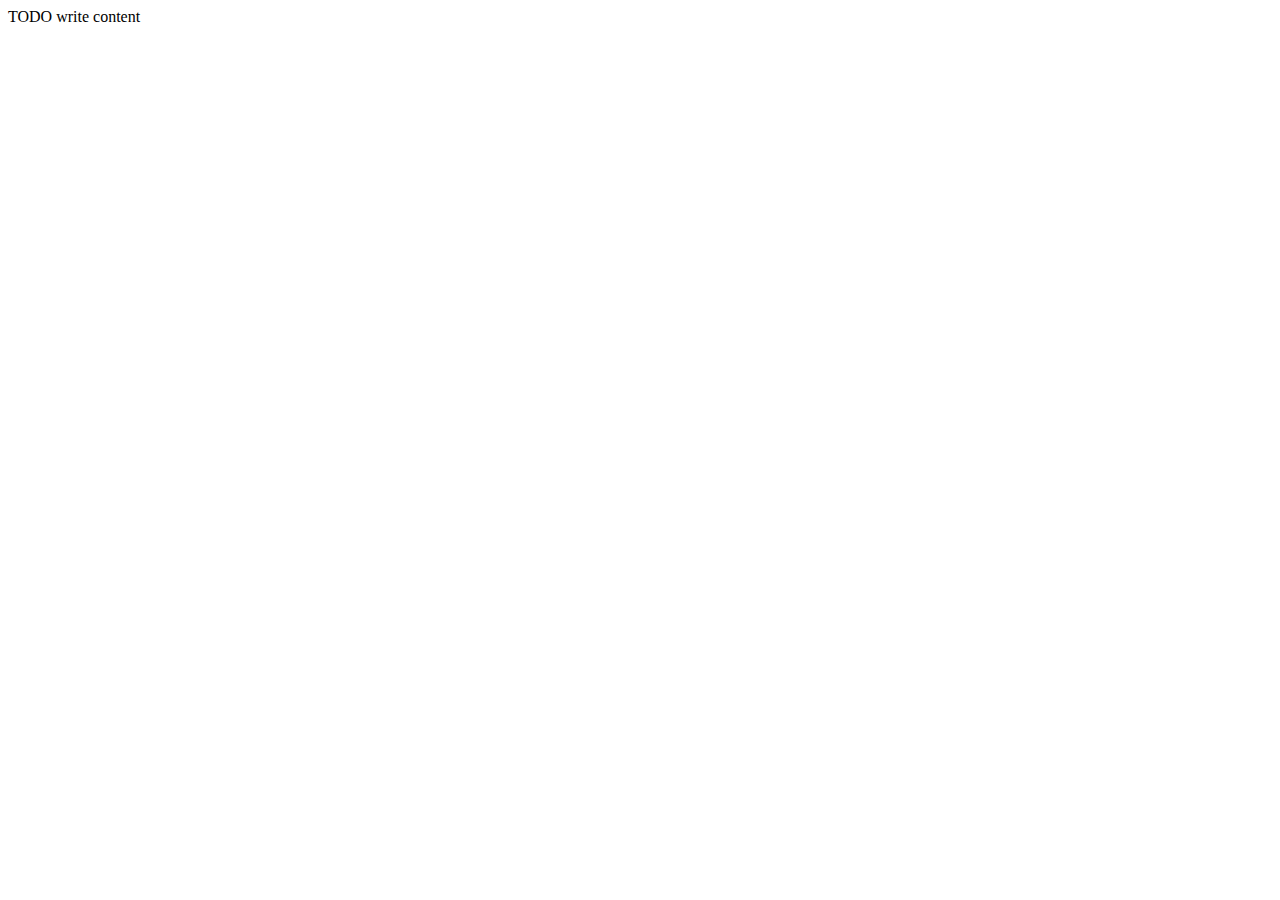
==== web/index.html @ 26086990 "chore: initialize project files" ====
<!DOCTYPE html>
<!--
To change this license header, choose License Headers in Project Properties.
To change this template file, choose Tools | Templates
and open the template in the editor.
-->
<html>
    <head>
        <title>TODO supply a title</title>
        <meta charset="UTF-8">
        <meta name="viewport" content="width=device-width, initial-scale=1.0">
    </head>
    <body>
        <div>TODO write content</div>
    </body>
</html>
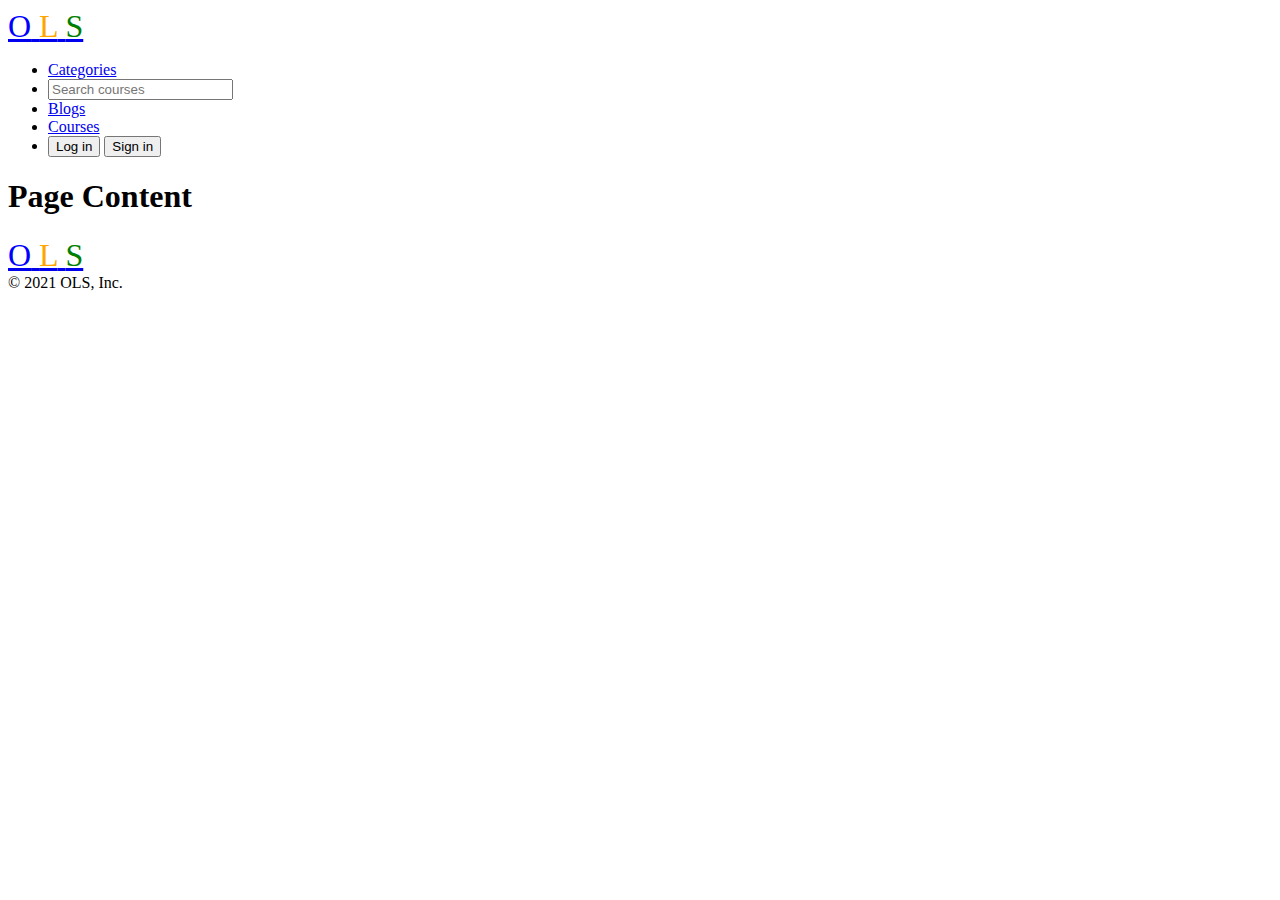
==== commit cd882a40: "fix: display course using data query" ====
--- a/web/index.html
+++ b/web/index.html
@@ -1,16 +1,81 @@
-<!DOCTYPE html>
 <!--
 To change this license header, choose License Headers in Project Properties.
 To change this template file, choose Tools | Templates
 and open the template in the editor.
 -->
-<html>
+<!DOCTYPE html>
+<html lang="en">
+
     <head>
-        <title>TODO supply a title</title>
         <meta charset="UTF-8">
+        <meta http-equiv="X-UA-Compatible" content="IE=edge">
         <meta name="viewport" content="width=device-width, initial-scale=1.0">
+        <title>Webpage Skeleton</title>
+
+        <link href="https://cdn.jsdelivr.net/npm/bootstrap@5.0.1/dist/css/bootstrap.min.css" rel="stylesheet"
+              integrity="sha384-+0n0xVW2eSR5OomGNYDnhzAbDsOXxcvSN1TPprVMTNDbiYZCxYbOOl7+AMvyTG2x" crossorigin="anonymous">
+        <link rel="stylesheet" type="text/css" href="styles.css">
     </head>
+
     <body>
-        <div>TODO write content</div>
+        <section id="navbar">
+            <div class="container-fluid d-flex justify-content-center my-3">
+                <nav class="navbar navbar-expand-xl navbar-light bg-light" style="margin: auto;">
+                    <a class="navbar-brand" style="font-size: 2rem;" href="#">
+                        <span style="color:blue">O</span>
+                        <span style="color:orange">L</span>
+                        <span style="color:green">S</span>
+                    </a>
+                    <div class="collapse navbar-collapse" id="navbarSupportedContent">
+                        <ul class="navbar-nav d-flex align-items-center">
+                            <li class="nav-item nav-item-link">
+                                <a class="nav-link active" aria-current="page" href="#">Categories</a>
+                            </li>
+                            <li class="nav-item">
+                                <form class="d-flex">
+                                    <input class="form-control py-2" type="search" placeholder="Search courses">
+                                </form>
+                            </li>
+                            <li class="nav-item nav-item-link">
+                                <a class="nav-link active" aria-current="page" href="#">Blogs</a>
+                            </li>
+                            <li class="nav-item nav-item-link">
+                                <a class="nav-link active" aria-current="page" href="#">Courses</a>
+                            </li>
+                            <li class="nav-item gap-3">
+                                <button type="button" class="btn btn-outline-primary py-2 px-3 mx-2">
+                                    Log in
+                                </button>
+                                <button type="button" class="btn btn-secondary py-2 px-3 mx-2">
+                                    Sign in
+                                </button>
+                            </li>
+                        </ul>
+                    </div>
+                </nav>
+            </div>
+        </section>
+        <section id="page-content" class="container my-5 d-flex flex-column justify-content-center align-items-center">
+            <div class="page-dummy-content">
+                <h1 class="text-center">Page Content</h1>
+            </div>
+        </section>
+        <section id="page-footer" class="container-fluid mt-5 d-flex justify-content-between align-items-center">
+            <div class="page-dummy-footer px-5">
+                <a class="navbar-brand" style="font-size: 2rem;" href="#">
+                    <span style="color:blue">O</span>
+                    <span style="color:orange">L</span>
+                    <span style="color:green">S</span>
+                </a>
+            </div>
+            <div class="page-dummy-footer px-5">
+                © 2021 OLS, Inc.
+            </div>
+        </section>
     </body>
+
+    <script src="https://cdn.jsdelivr.net/npm/bootstrap@5.0.1/dist/js/bootstrap.bundle.min.js"
+    integrity="sha384-gtEjrD/SeCtmISkJkNUaaKMoLD0//ElJ19smozuHV6z3Iehds+3Ulb9Bn9Plx0x4" crossorigin="anonymous"></script>
+
 </html>
+
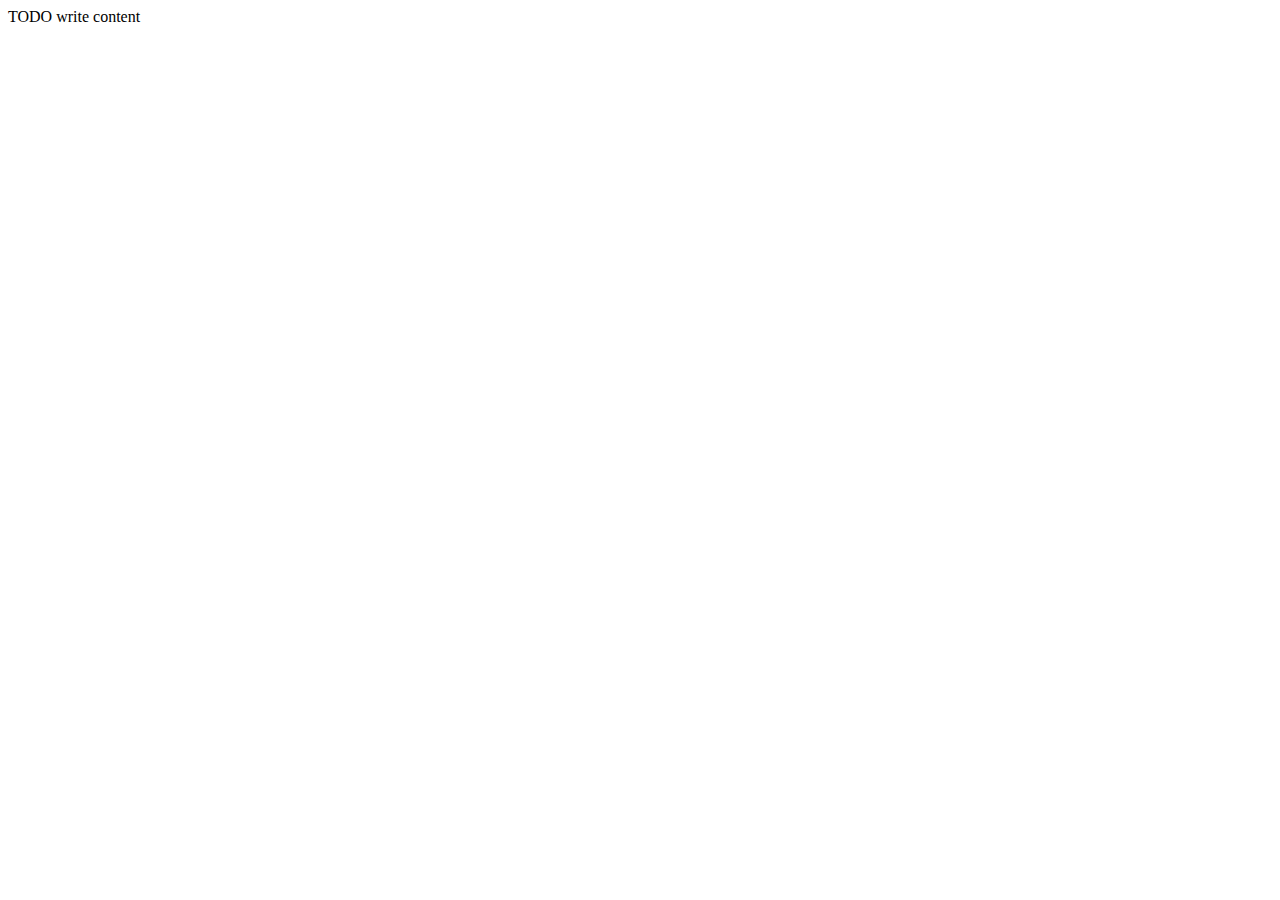
==== commit 317c6ee4: "refactor: refactor course repository & course service" ====
--- a/web/index.html
+++ b/web/index.html
@@ -1,81 +1,16 @@
+<!DOCTYPE html>
 <!--
 To change this license header, choose License Headers in Project Properties.
 To change this template file, choose Tools | Templates
 and open the template in the editor.
 -->
-<!DOCTYPE html>
-<html lang="en">
-
+<html>
     <head>
+        <title>TODO supply a title</title>
         <meta charset="UTF-8">
-        <meta http-equiv="X-UA-Compatible" content="IE=edge">
         <meta name="viewport" content="width=device-width, initial-scale=1.0">
-        <title>Webpage Skeleton</title>
-
-        <link href="https://cdn.jsdelivr.net/npm/bootstrap@5.0.1/dist/css/bootstrap.min.css" rel="stylesheet"
-              integrity="sha384-+0n0xVW2eSR5OomGNYDnhzAbDsOXxcvSN1TPprVMTNDbiYZCxYbOOl7+AMvyTG2x" crossorigin="anonymous">
-        <link rel="stylesheet" type="text/css" href="styles.css">
     </head>
-
     <body>
-        <section id="navbar">
-            <div class="container-fluid d-flex justify-content-center my-3">
-                <nav class="navbar navbar-expand-xl navbar-light bg-light" style="margin: auto;">
-                    <a class="navbar-brand" style="font-size: 2rem;" href="#">
-                        <span style="color:blue">O</span>
-                        <span style="color:orange">L</span>
-                        <span style="color:green">S</span>
-                    </a>
-                    <div class="collapse navbar-collapse" id="navbarSupportedContent">
-                        <ul class="navbar-nav d-flex align-items-center">
-                            <li class="nav-item nav-item-link">
-                                <a class="nav-link active" aria-current="page" href="#">Categories</a>
-                            </li>
-                            <li class="nav-item">
-                                <form class="d-flex">
-                                    <input class="form-control py-2" type="search" placeholder="Search courses">
-                                </form>
-                            </li>
-                            <li class="nav-item nav-item-link">
-                                <a class="nav-link active" aria-current="page" href="#">Blogs</a>
-                            </li>
-                            <li class="nav-item nav-item-link">
-                                <a class="nav-link active" aria-current="page" href="#">Courses</a>
-                            </li>
-                            <li class="nav-item gap-3">
-                                <button type="button" class="btn btn-outline-primary py-2 px-3 mx-2">
-                                    Log in
-                                </button>
-                                <button type="button" class="btn btn-secondary py-2 px-3 mx-2">
-                                    Sign in
-                                </button>
-                            </li>
-                        </ul>
-                    </div>
-                </nav>
-            </div>
-        </section>
-        <section id="page-content" class="container my-5 d-flex flex-column justify-content-center align-items-center">
-            <div class="page-dummy-content">
-                <h1 class="text-center">Page Content</h1>
-            </div>
-        </section>
-        <section id="page-footer" class="container-fluid mt-5 d-flex justify-content-between align-items-center">
-            <div class="page-dummy-footer px-5">
-                <a class="navbar-brand" style="font-size: 2rem;" href="#">
-                    <span style="color:blue">O</span>
-                    <span style="color:orange">L</span>
-                    <span style="color:green">S</span>
-                </a>
-            </div>
-            <div class="page-dummy-footer px-5">
-                © 2021 OLS, Inc.
-            </div>
-        </section>
+        <div>TODO write content</div>
     </body>
-
-    <script src="https://cdn.jsdelivr.net/npm/bootstrap@5.0.1/dist/js/bootstrap.bundle.min.js"
-    integrity="sha384-gtEjrD/SeCtmISkJkNUaaKMoLD0//ElJ19smozuHV6z3Iehds+3Ulb9Bn9Plx0x4" crossorigin="anonymous"></script>
-
 </html>
-
